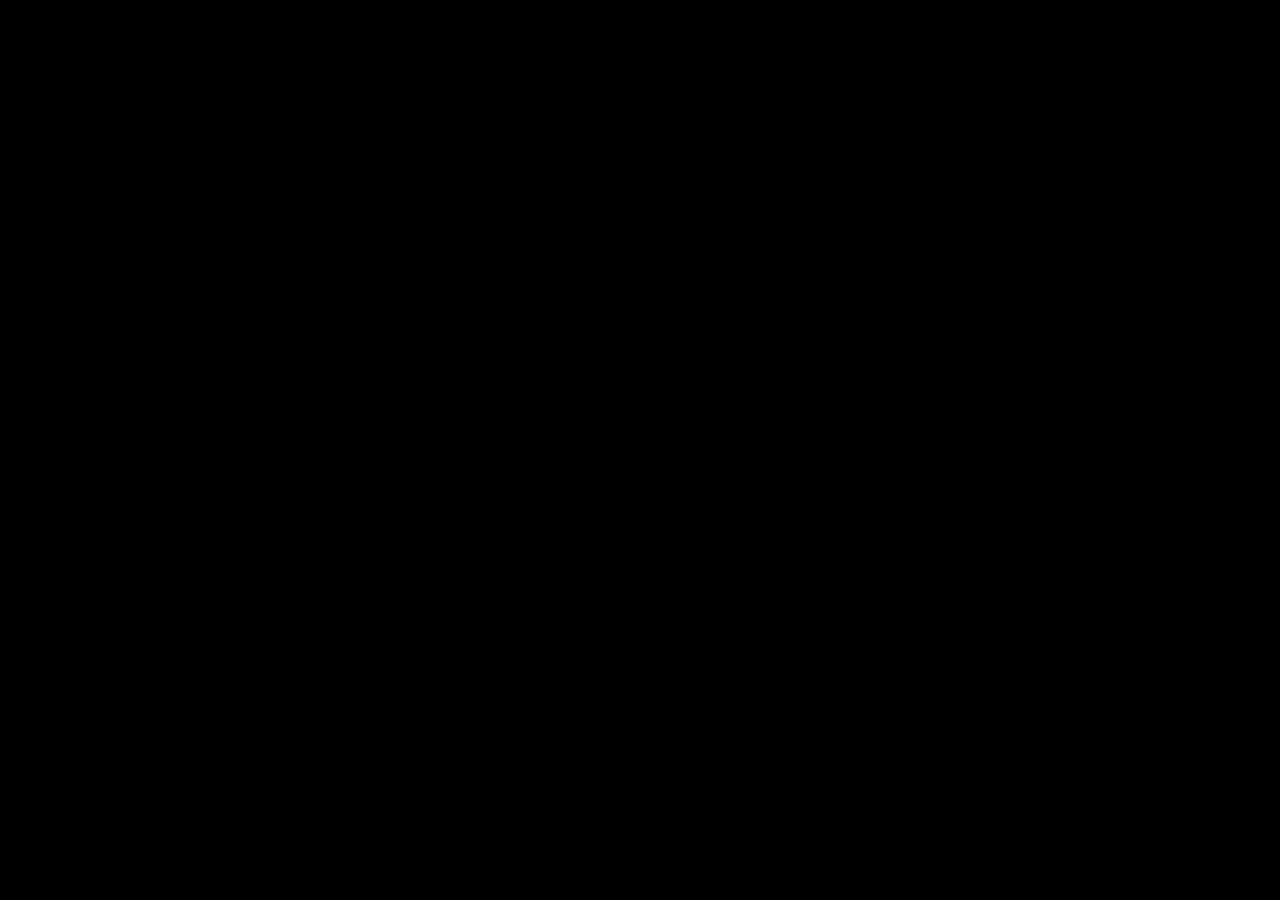
==== index.html @ 0ea8e1c7 "added" ====
﻿<!DOCTYPE html PUBLIC "-//W3C//DTD XHTML 1.0 Transitional//EN" "http://www.w3.org/TR/xhtml1/DTD/xhtml1-transitional.dtd">
<html xmlns="http://www.w3.org/1999/xhtml">
<head>
<script src="https://kit.fontawesome.com/a14ae32021.js" crossorigin="anonymous"></script>
<meta http-equiv="Content-Type" content="text/html; charset=utf-8" />
<title>Love FOREVER💕</title>

<style type="text/css">
@font-face {
	font-family: digit;
	src: url('digital-7_mono.ttf') format("truetype");
}
</style>
<link href="css/default.css" type="text/css" rel="stylesheet">
<script type="text/javascript" src="js/jquery.js"></script>
<script type="text/javascript" src="js/garden.js"></script>
<script type="text/javascript" src="js/functions.js"></script>

</head>

<body>

<div id="mainDiv">
	<div id="content">
		<div id="code">
			<span class="comments"></span><br />
			<span class="space"/><span class="comments">
			</span><br />
			<span class="space"/><span class="comments"></span><br />
			Hey Love! 💖!<br />
			Do you remember the first time our eyes met? 🌟<br />
			<!-- <span class="comments">// A random day that became so special.. </span><br /> -->
			<span class="comments">.... </span><br />
			Since then, your smile, your laugh, your vibe… 💫;<br />
			<span class="comments">Everything feels like magic in my world..</span><br />
			From strangers to soulmates, we’ve come so far. 💕<br />
			There were tough days,,<br />
			and there will be more;<br />
			But we always bounce back stronger—together. 💪✨;<br />
			We have traveled a long way together;<br />
			There have been fights ;<br />
			<!-- <span class="comments">// And I'm sure there will be more.</span><br /> -->
			<span class="comments"></span><br />
			But our Bond will always grow back Stronger;<br />
			<br>
			<br>
			All I want to say is:<br />
			Baby, I will love you forever;<br />
			<br>
			<br>
			Now If you want to hug me you can touch the heart below<br />
			<br>
			<span id="heartspan">
			<a href="love.jpeg"><i class="fas fa-heart" id="icon"></i></a>
			</span>
		</div>
		<div id="loveHeart">
			<canvas id="garden"></canvas>
			<div id="words">
				<div id="messages">
					SITHA FOREVER💕
					<div id="elapseClock"></div>
				</div>
				<div id="loveu">
					I LOVE YOU SO MUCH<br/>
					<div class="signature">- Durga Prasad!</div>
				</div>
			</div>
		</div>
	</div>
</div>

<script type="text/javascript">
var offsetX = $("#loveHeart").width() / 2;
var offsetY = $("#loveHeart").height() / 2 - 55;
var together = new Date();
together.setFullYear(2022, 6, 11);
together.setHours(16);
together.setMinutes(30);
together.setSeconds(0);
together.setMilliseconds(0);

if (!document.createElement('canvas').getContext) {
	var msg = document.createElement("div");
	msg.id = "errorMsg";
	msg.innerHTML = "Your browser doesn't support HTML5!<br/>Recommend use Chrome 14+/IE 9+/Firefox 7+/Safari 4+"; 
	document.body.appendChild(msg);
	$("#code").css("display", "none")
	$("#copyright").css("position", "absolute");
	$("#copyright").css("bottom", "10px");
	document.execCommand("stop");
} else {
	setTimeout(function () {
		startHeartAnimation();
	}, 5000);

	timeElapse(together);
	setInterval(function () {
		timeElapse(together);
	}, 500);

	adjustCodePosition();
	$("#code").typewriter();
}
</script>
</body>
</html>
---- css/default.css ----
﻿body {
  margin: 0;
  padding: 0;
  background: #000;
  font-size: 30px;
  overflow: auto;
}
#mainDiv {
  width: 100%;
  height: 100%;
}
#loveHeart {
  float: left;
  width: 670px;
  height: 625px;
}
#garden {
  width: 100%;
  height: 100%;
}
#elapseClock {
  text-align: right;
  font-size: 18px;
  margin-top: 10px;
  margin-bottom: 10px;
}
#words {
  font-family: "sans-serif";
  width: 500px;
  font-size: 24px;
  color: #666;
}
#messages {
  display: none;
  text-align: center;
  font-size: 30px;
}
#elapseClock .digit {
  font-family: "digit";
  font-size: 40px;
  text-align: center;
}
#loveu {
  padding: 5px;
  font-size: 25px;
  margin-top: 80px;
  margin-right: 100px;
  text-align: right;
  display: none;
}
#loveu .signature {
  margin-top: 10px;
  font-size: 26px;
  margin-right: 40px;
  font-style: italic;
}
#clickSound {
  display: none;
}
#code {
  float: left;
  width: 440px;
  height: 400px;
  color: #ffffff;
  font-family: "Consolas", "Monaco", "Bitstream Vera Sans Mono", "Courier New",
    "sans-serif";
  font-size: 15px;
}
#code .string {
  color: #2a36ff;
}
#code .keyword {
  color: #7f0055;
  font-weight: bold;
}
#code .placeholder {
  margin-left: 15px;
}
#code .space {
  margin-left: 7px;
}
#code .comments {
  color: #3f7f5f;
}
#copyright {
  margin-top: 10px;
  text-align: center;
  width: 100%;
  color: #666;
}
#errorMsg {
  width: 100%;
  text-align: center;
  font-size: 24px;
  position: absolute;
  top: 100px;
  left: 0;
}
#copyright a {
  color: #666;
}
#icon {
  font-size: 48px;
  color: red;
  margin: 50 px;
  align-content: center;
}
#heartspan {
  align-content: center;
  text-align: center;
  margin: 20px;
}
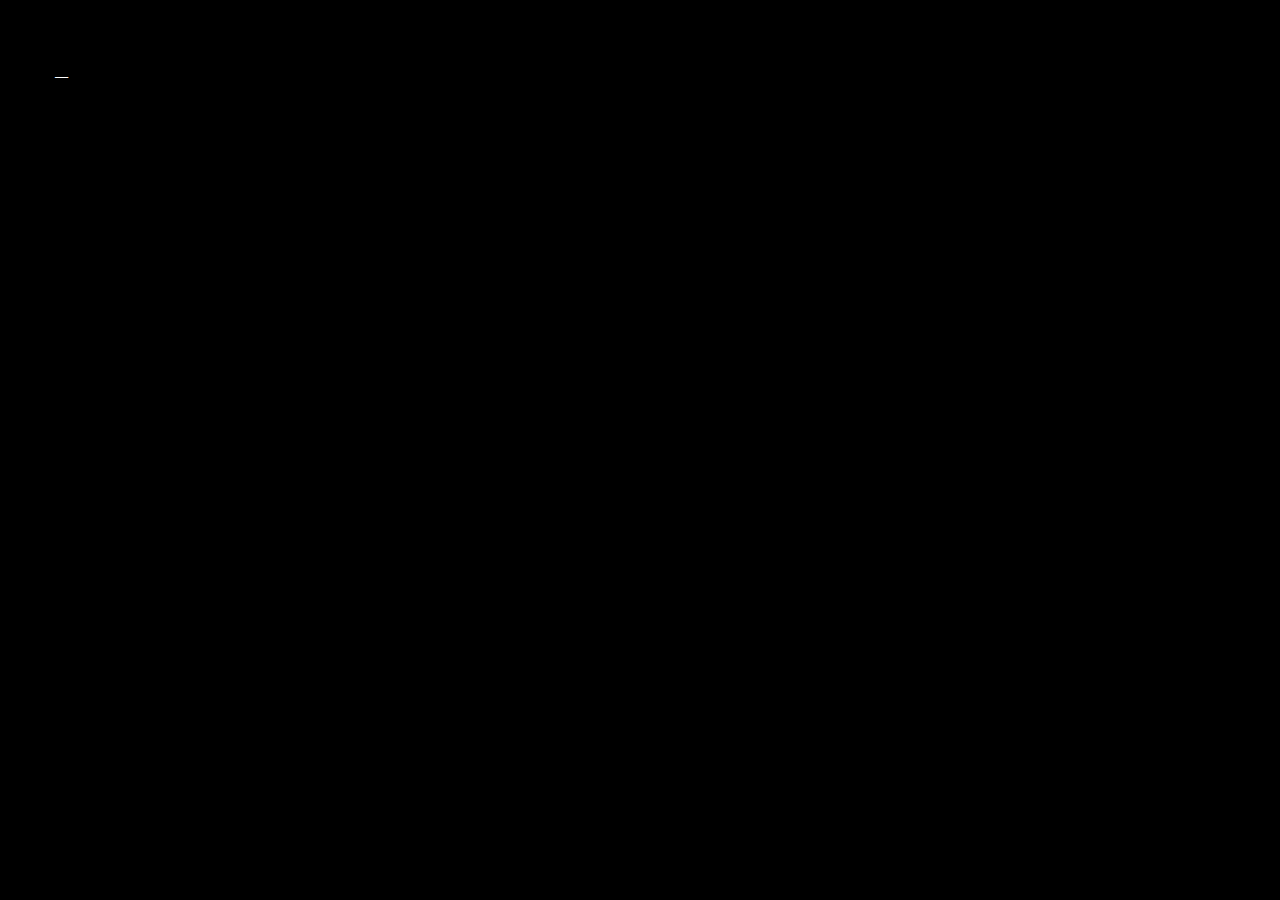
==== commit 01e410f0: "added" ====
--- a/index.html
+++ b/index.html
@@ -43,15 +43,15 @@
 			<span class="comments"></span><br />
 			But our Bond will always grow back Stronger;<br />
 			<br>
-			<br>
+			<!-- <br> -->
 			All I want to say is:<br />
 			Baby, I will love you forever;<br />
 			<br>
-			<br>
+			<!-- <br> -->
 			Now If you want to hug me you can touch the heart below<br />
-			<br>
+			<!-- <br> -->
 			<span id="heartspan">
-			<a href="love.jpeg"><i class="fas fa-heart" id="icon"></i></a>
+			<a href="/js/image.html"><i class="fas fa-heart" id="icon"></i></a>
 			</span>
 		</div>
 		<div id="loveHeart">
@@ -74,7 +74,7 @@
 var offsetX = $("#loveHeart").width() / 2;
 var offsetY = $("#loveHeart").height() / 2 - 55;
 var together = new Date();
-together.setFullYear(2022, 6, 11);
+together.setFullYear(2021, 12, 11);
 together.setHours(16);
 together.setMinutes(30);
 together.setSeconds(0);
--- a/css/default.css
+++ b/css/default.css
@@ -2,7 +2,7 @@
   margin: 0;
   padding: 0;
   background: #000;
-  font-size: 30px;
+  font-size: 40px;
   overflow: auto;
 }
 #mainDiv {
@@ -11,6 +11,7 @@
 }
 #loveHeart {
   float: left;
+  margin-top: 1em;
   width: 670px;
   height: 625px;
 }
@@ -28,7 +29,11 @@
   font-family: "sans-serif";
   width: 500px;
   font-size: 24px;
-  color: #666;
+  /* color:yellow; */
+  color: white;
+  /* background-image: linear-gradient(yellow,hotpink); */
+  /* background-clip: text;
+  color: transparent; */
 }
 #messages {
   display: none;
@@ -42,16 +47,16 @@
 }
 #loveu {
   padding: 5px;
-  font-size: 25px;
+  font-size: 28px;
   margin-top: 80px;
-  margin-right: 100px;
+  margin-right: 90px;
   text-align: right;
   display: none;
 }
 #loveu .signature {
   margin-top: 10px;
-  font-size: 26px;
-  margin-right: 40px;
+  font-size: 29px;
+  margin-right: 35px;
   font-style: italic;
 }
 #clickSound {
@@ -59,12 +64,12 @@
 }
 #code {
   float: left;
-  width: 440px;
-  height: 400px;
+  width: 500px;
+  height: 730px;
   color: #ffffff;
   font-family: "Consolas", "Monaco", "Bitstream Vera Sans Mono", "Courier New",
     "sans-serif";
-  font-size: 15px;
+  font-size: 22px;
 }
 #code .string {
   color: #2a36ff;
@@ -83,7 +88,7 @@
   color: #3f7f5f;
 }
 #copyright {
-  margin-top: 10px;
+  margin-top: 5px;
   text-align: center;
   width: 100%;
   color: #666;
@@ -91,7 +96,7 @@
 #errorMsg {
   width: 100%;
   text-align: center;
-  font-size: 24px;
+  font-size: 40px;
   position: absolute;
   top: 100px;
   left: 0;
@@ -110,3 +115,27 @@
   text-align: center;
   margin: 20px;
 }
+.main_img{
+  display: grid;
+}
+.main_img1{
+  /* width: 600px; */
+  display: flex;
+}
+.main_img1 img{
+  /* width: 600px; */
+  border-radius: 20px;
+  margin-left: 50px;
+  /* display: flex; */
+}
+.main_img2 img{
+  width: 600px;
+  margin-top: 2em;
+  margin-left: 450px;
+}
+.main_img3 img{
+  width: 600px;
+  margin-top: 2em;
+  margin-left: 50px;
+  border-radius: 30px;
+}
